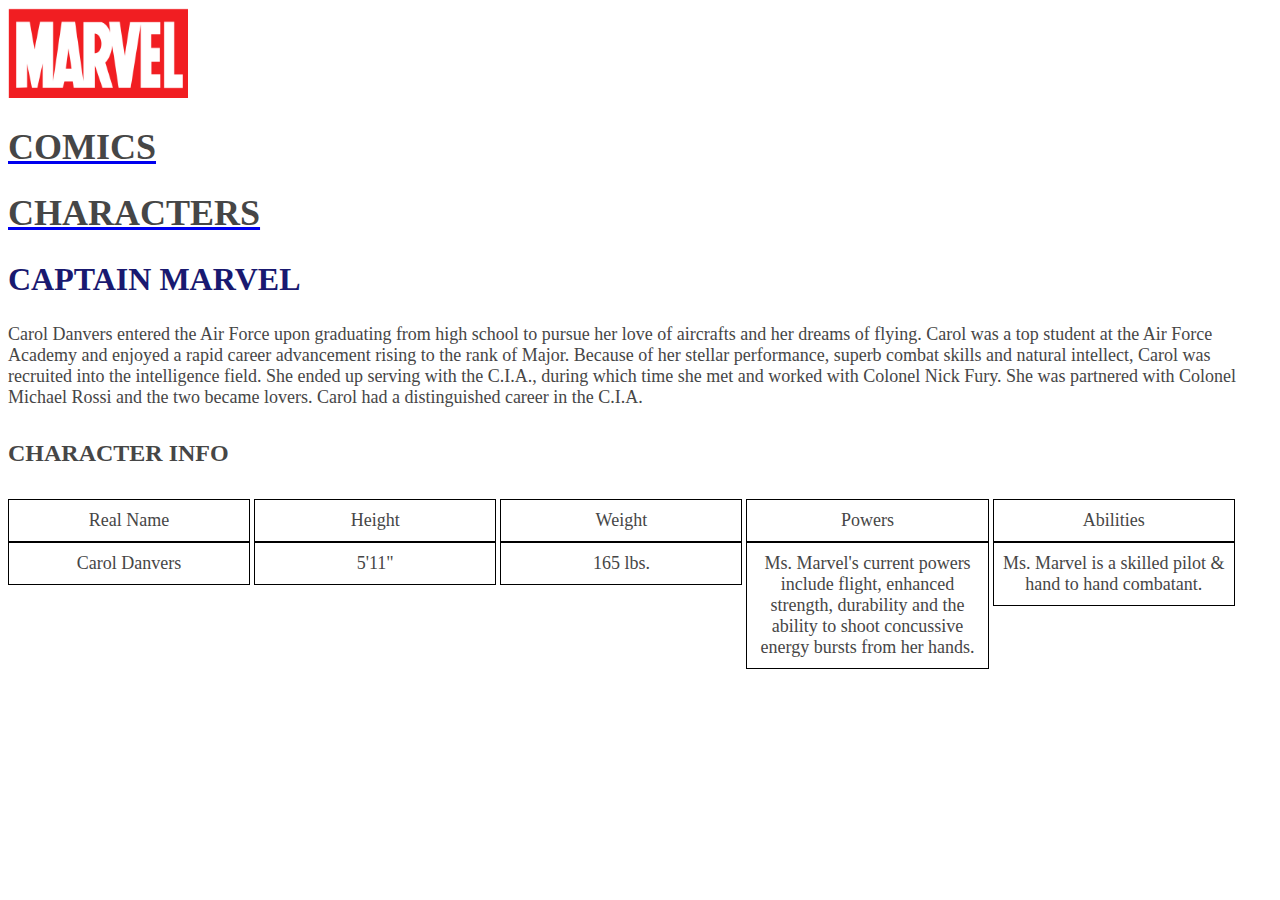
==== Captain marvel.html @ f691ef3f "2 new pages" ====
<!DOCTYPE html>
<html>


     <head>
      <link rel="stylesheet" href="css/main.css">
      <title>Captain-Marvel</title>
      
 
     </head>



     <body>

    <nav><a href="index.html"><img src="images/logo.png" width=180 height=90 alt="image loading"></a>
    <a href="comics.html"><h1 class="page-title">COMICS</h1></a>
    <a href="characters.html"><h1 class="page-title">CHARACTERS</h1></a>
    </nav>
    
    <h2>CAPTAIN MARVEL</h2>

<p>Carol Danvers entered the Air Force upon graduating from high school to pursue her love of aircrafts and her dreams of flying. Carol was a top student at the Air Force Academy and enjoyed a rapid career advancement rising to the rank of Major. Because of her stellar performance, superb combat skills and natural intellect, Carol was recruited into the intelligence field. She ended up serving with the C.I.A., during which time she met and worked with Colonel Nick Fury. She was partnered with Colonel Michael Rossi and the two became lovers. Carol had a distinguished career in the C.I.A.</p>

<h4>CHARACTER INFO</h4>

<div class="inline-block_characters">
    <p>Real Name</p>
</div>

<div class="inline-block_characters">
    <p>Height</p>
</div>

<div class="inline-block_characters">
    <p>Weight</p>
</div>

<div class="inline-block_characters">
    <p>Powers</p>    
</div>

<div class="inline-block_characters">
    <p>Abilities</p>
</div>

<div class="inline-block_characters">
    <p>Carol Danvers</p>
</div>

<div class="inline-block_characters">
    <p>5'11"</p>
</div>

<div class="inline-block_characters">
    <p>165 lbs.</p>
</div>

<div class="inline-block_characters">
    <p>Ms. Marvel's current powers include flight, enhanced strength, durability and the ability to shoot concussive energy bursts from her hands.</p>
</div>

<div class="inline-block_characters">
    <p> Ms. Marvel is a skilled pilot & hand to hand combatant.</p>
</div>
      
     </body>
</html>
---- css/main.css ----
.page-title {
  font-size: 36px;
  color: #464646;
}
.inline-image {
  display: inline-block;
  border: 1px solid #464646;
  border-radius: 3px; 
}
.inline-image.active {
  border: 1px solid #000;  
}
h2 {
  font-size: 32px;
  color: #191970;
  text-decoration: none;
}
h4 {
  font-size: 24px;
  color: #464646;
  text-decoration: none;
}
h5 {
  font-size: 18px;
  color: #191970;
  text-decoration: none;
}
p {
  margin: 10px 0;
  font-size: 18px;
  color: #464646;  
}
footer p {
  font-size: 16px;
  color: #ccc;
}

.float {
  float: left;
  border: 1px;
  padding: 10px;
  width: 20%;
  text-align: center
}
.inline-block {
  display: inline-block;
  width: 22%;
  height: 20%;
  border: 5px;
  vertical-align: top;
  text-align: center
}
.float_text {
  float: left;
  border: 1px solid black;
  padding: 3px;
  width: 19%;
  text-align: center
}
.inline-block_characters {
  display: inline-block;
  width: 19%;
  height: 20%;
  border: 1px solid black;
  vertical-align: top;
  text-align: center
}
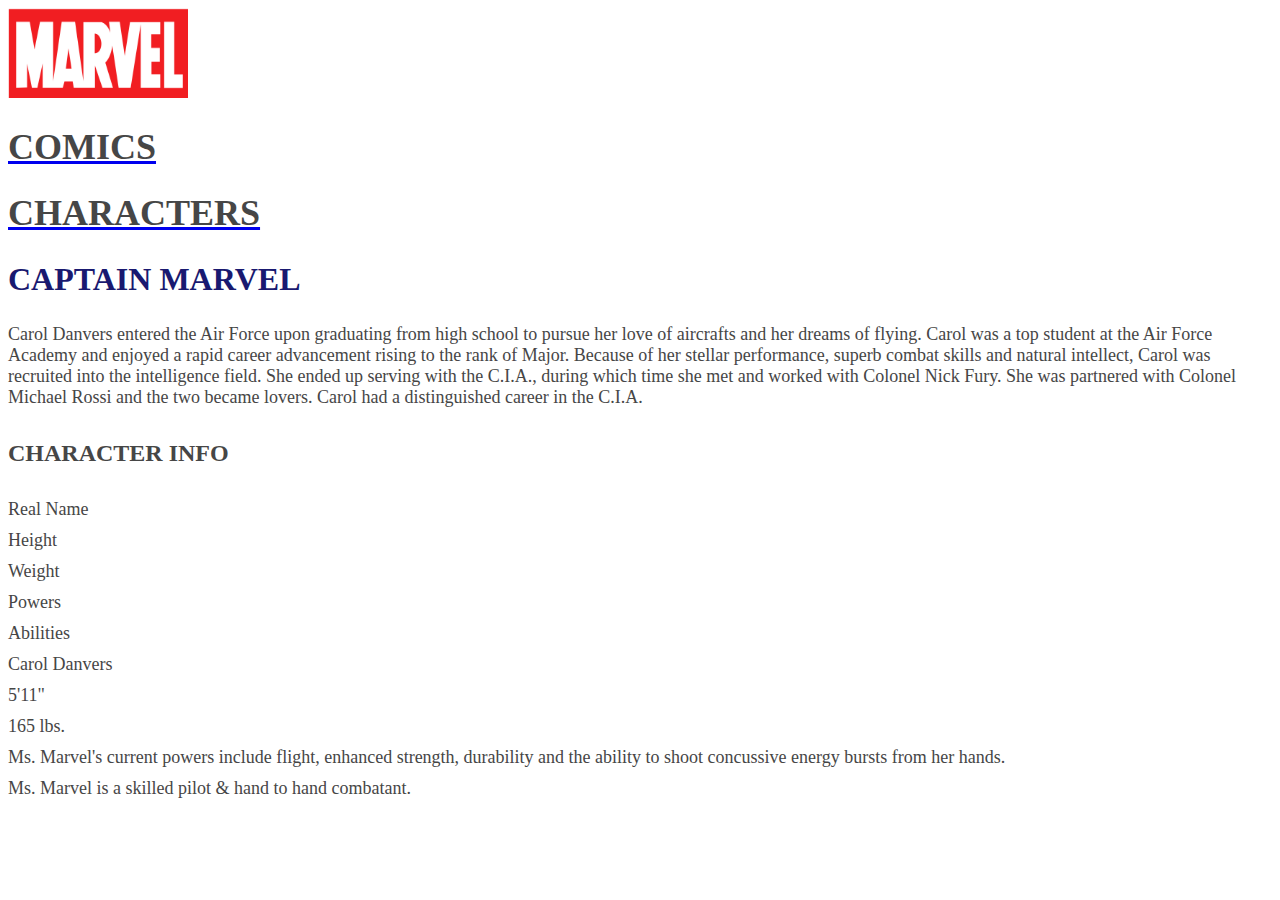
==== commit 48fc1ebd: "Hulk" ====
--- a/Captain marvel.html
+++ b/Captain marvel.html
@@ -23,6 +23,8 @@
 <p>Carol Danvers entered the Air Force upon graduating from high school to pursue her love of aircrafts and her dreams of flying. Carol was a top student at the Air Force Academy and enjoyed a rapid career advancement rising to the rank of Major. Because of her stellar performance, superb combat skills and natural intellect, Carol was recruited into the intelligence field. She ended up serving with the C.I.A., during which time she met and worked with Colonel Nick Fury. She was partnered with Colonel Michael Rossi and the two became lovers. Carol had a distinguished career in the C.I.A.</p>
 
 <h4>CHARACTER INFO</h4>
+
+<table align=center width=100%>
 
 <div class="inline-block_characters">
     <p>Real Name</p>
@@ -63,6 +65,7 @@
 <div class="inline-block_characters">
     <p> Ms. Marvel is a skilled pilot & hand to hand combatant.</p>
 </div>
+</table>
       
      </body>
 </html>--- a/css/main.css
+++ b/css/main.css
@@ -56,7 +56,7 @@
   padding: 3px;
   width: 19%;
   text-align: center
-}
+
 .inline-block_characters {
   display: inline-block;
   width: 19%;
@@ -64,4 +64,36 @@
   border: 1px solid black;
   vertical-align: top;
   text-align: center
-}+}
+.clearfix:after {
+      content: ".";
+      display: block;
+      height: 0;
+      clear: both;
+      visibility: hidden;
+    }
+.clearfix {
+      zoom: 1;
+    }
+
+.column-left {
+  float: left;
+  border: 1px solid black;
+  text-align: center;
+}
+
+.column-center {
+display: inline-block;
+float: left;
+border: 1px solid black;
+margin: 5px;
+width: 30%;
+vertical-align: top;
+text-align: center;
+}
+
+.column-right {
+  float: right;
+  border: 1px solid black;
+  text-align: center;
+}
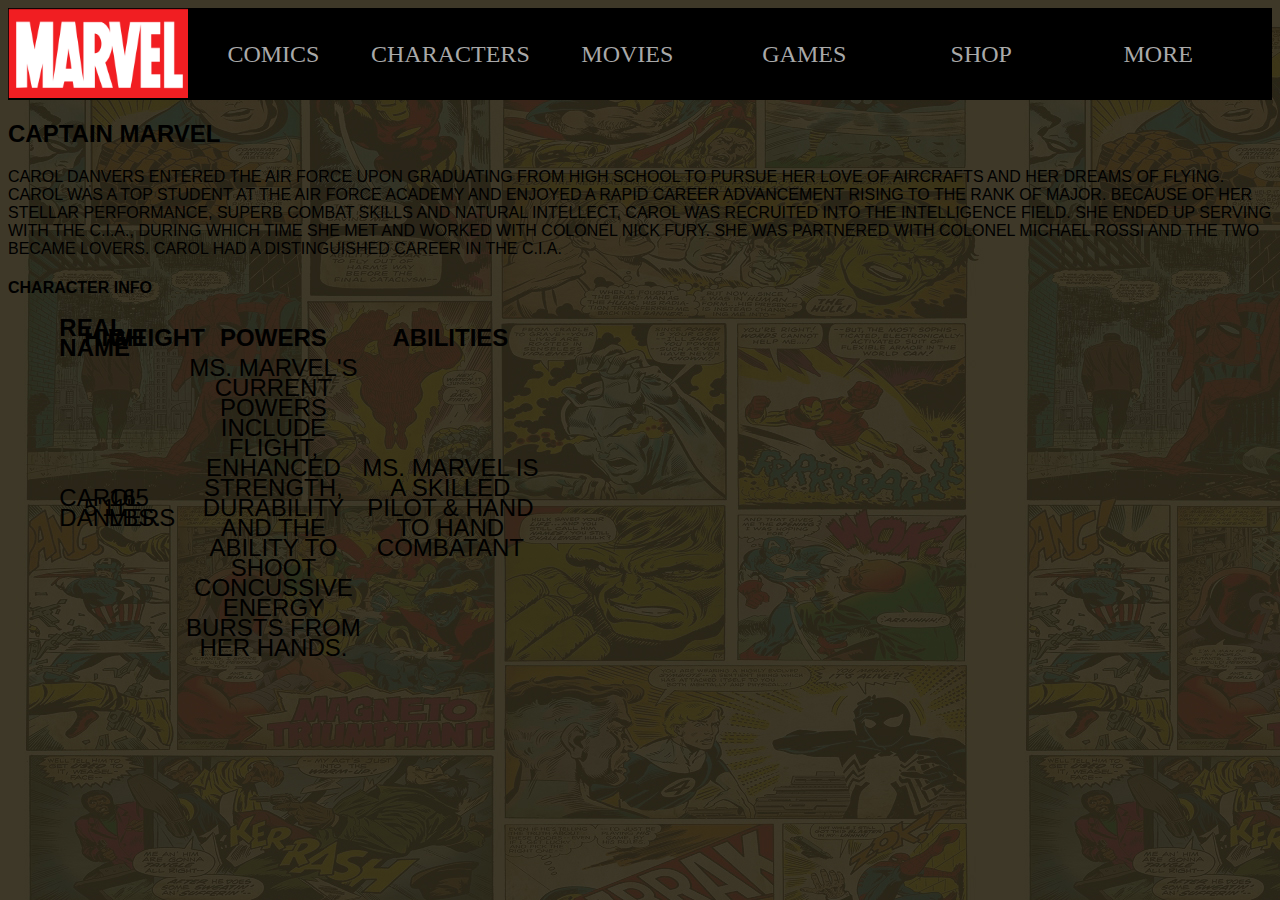
==== commit 1c5830e4: "commit" ====
--- a/Captain marvel.html
+++ b/Captain marvel.html
@@ -3,7 +3,7 @@
 
 
      <head>
-      <link rel="stylesheet" href="css/main.css">
+        <link rel="stylesheet" href="css/main.css">
       <title>Captain-Marvel</title>
       
  
@@ -13,59 +13,96 @@
 
      <body>
 
-    <nav><a href="index.html"><img src="images/logo.png" width=180 height=90 alt="image loading"></a>
-    <a href="comics.html"><h1 class="page-title">COMICS</h1></a>
-    <a href="characters.html"><h1 class="page-title">CHARACTERS</h1></a>
-    </nav>
+    <nav>
+
+        <div class="container">
+          <div class="top-header">
+            <div class="inline-grid">
+              <div class="column">
+                <img src="images/logo.png" width=180 height=90 alt="image loading">
+              </div>
+              <div class="column">
+                <a href="comics.html">COMICS</a>
+              </div>
+              <div class="column">
+                <a href="Characters.html">CHARACTERS
+              </div>
+              <div class="column">
+                <a href="">MOVIES</a>
+              </div>
+              <div class="column">
+                <a href="">GAMES</a>
+              </div>
+              <div class="column">
+                <a href="">SHOP</a>
+              </div>
+              <div class="column">
+                <a href="">MORE</a>
+              </div>
+            </div>
+          </div>
+        </div>
+        </div>
+      </nav>
     
     <h2>CAPTAIN MARVEL</h2>
 
 <p>Carol Danvers entered the Air Force upon graduating from high school to pursue her love of aircrafts and her dreams of flying. Carol was a top student at the Air Force Academy and enjoyed a rapid career advancement rising to the rank of Major. Because of her stellar performance, superb combat skills and natural intellect, Carol was recruited into the intelligence field. She ended up serving with the C.I.A., during which time she met and worked with Colonel Nick Fury. She was partnered with Colonel Michael Rossi and the two became lovers. Carol had a distinguished career in the C.I.A.</p>
 
+
+
+
+
 <h4>CHARACTER INFO</h4>
 
-<table align=center width=100%>
-
-<div class="inline-block_characters">
-    <p>Real Name</p>
+<div class="inline-grid">
+<div class="column column_1-3" >
+    <div class="inline-grid">
+        <div class="column column_1-3" >
+            <b>Real name</b>            
+        </div>
+        <div class="column column_1-3">
+            <b>High</b>
+        </div>
+        <div class="column column_1-3">
+            <b>Weight</b>
+        </div>        
+    </div>    
+</div>
+<div class="column column_1-3">
+    <b>Powers</b>    
+</div>
+<div class="column column_1-3">
+    <b>Abilities</b>
+</div>
 </div>
 
-<div class="inline-block_characters">
-    <p>Height</p>
+<div class="inline-grid">
+<div class="column column_1-3">
+    <div class="inline-grid">
+        <div class="column column_1-3">
+            Carol Danvers           
+        </div>
+        <div class="column column_1-3">
+            5'11"
+        </div>
+        <div class="column column_1-3">
+            165 lbs.
+        </div>        
+    </div>    
+</div>
+<div class="column column_1-3">
+    Ms. Marvel's current powers include flight, enhanced strength, durability and the ability to shoot concussive energy bursts from her hands.
+   
+</div>
+<div class="column column_1-3">
+    Ms. Marvel is a skilled pilot & hand to hand combatant
+</div>
 </div>
 
-<div class="inline-block_characters">
-    <p>Weight</p>
-</div>
 
-<div class="inline-block_characters">
-    <p>Powers</p>    
-</div>
 
-<div class="inline-block_characters">
-    <p>Abilities</p>
-</div>
 
-<div class="inline-block_characters">
-    <p>Carol Danvers</p>
-</div>
 
-<div class="inline-block_characters">
-    <p>5'11"</p>
-</div>
-
-<div class="inline-block_characters">
-    <p>165 lbs.</p>
-</div>
-
-<div class="inline-block_characters">
-    <p>Ms. Marvel's current powers include flight, enhanced strength, durability and the ability to shoot concussive energy bursts from her hands.</p>
-</div>
-
-<div class="inline-block_characters">
-    <p> Ms. Marvel is a skilled pilot & hand to hand combatant.</p>
-</div>
-</table>
-      
-     </body>
+    </body>
 </html>--- a/css/main.css
+++ b/css/main.css
@@ -1,99 +1,62 @@
-.page-title {
-  font-size: 36px;
-  color: #464646;
+.clear {
+	clear: both;
 }
-.inline-image {
+
+* {
+	-moz-box-sizing: border-box;
+	box-sizing: border-box;
+}
+
+body {
+	background-image: url("../images/font_image.jpg");
+	font-family: 'Open Sans', sans-serif;
+	text-transform: uppercase;
+	min-width: 1170px !important; 
+}
+.container {
+  min-width: 1170px !important;
+  max-width: none !important;
+}
+nav .top-header {
+	width: 100% ;
+	margin: 0;
+	background-color: #000;
+	z-index: 1000;
+	position: center;
+}
+	.top-header ul { height: 115px; }
+
+.column {
+width: 14%;
+text-align: center;
+}
+
+.inline-grid {
+  font-size: 0;
+}
+.inline-grid > .column {
   display: inline-block;
-  border: 1px solid #464646;
-  border-radius: 3px; 
+  font-size: 24px;
+  line-height: 20px;
+  vertical-align: middle;
 }
-.inline-image.active {
-  border: 1px solid #000;  
+
+a {
+	text-decoration: none;
+	color: #A9A9A9;
+	font-family: 'Oldtown', fantasy;
 }
-h2 {
-  font-size: 32px;
-  color: #191970;
-  text-decoration: none;
+a:hover {
+	color: #DCDCDC;
 }
-h4 {
-  font-size: 24px;
-  color: #464646;
-  text-decoration: none;
-}
-h5 {
-  font-size: 18px;
-  color: #191970;
-  text-decoration: none;
+
 }
 p {
   margin: 10px 0;
   font-size: 18px;
   color: #464646;  
-}
+ } 
 footer p {
   font-size: 16px;
-  color: #ccc;
+  color: #A9A9A9;
 }
-
-.float {
-  float: left;
-  border: 1px;
-  padding: 10px;
-  width: 20%;
-  text-align: center
-}
-.inline-block {
-  display: inline-block;
-  width: 22%;
-  height: 20%;
-  border: 5px;
-  vertical-align: top;
-  text-align: center
-}
-.float_text {
-  float: left;
-  border: 1px solid black;
-  padding: 3px;
-  width: 19%;
-  text-align: center
-
-.inline-block_characters {
-  display: inline-block;
-  width: 19%;
-  height: 20%;
-  border: 1px solid black;
-  vertical-align: top;
-  text-align: center
-}
-.clearfix:after {
-      content: ".";
-      display: block;
-      height: 0;
-      clear: both;
-      visibility: hidden;
-    }
-.clearfix {
-      zoom: 1;
-    }
-
-.column-left {
-  float: left;
-  border: 1px solid black;
-  text-align: center;
-}
-
-.column-center {
-display: inline-block;
-float: left;
-border: 1px solid black;
-margin: 5px;
-width: 30%;
-vertical-align: top;
-text-align: center;
-}
-
-.column-right {
-  float: right;
-  border: 1px solid black;
-  text-align: center;
-}
